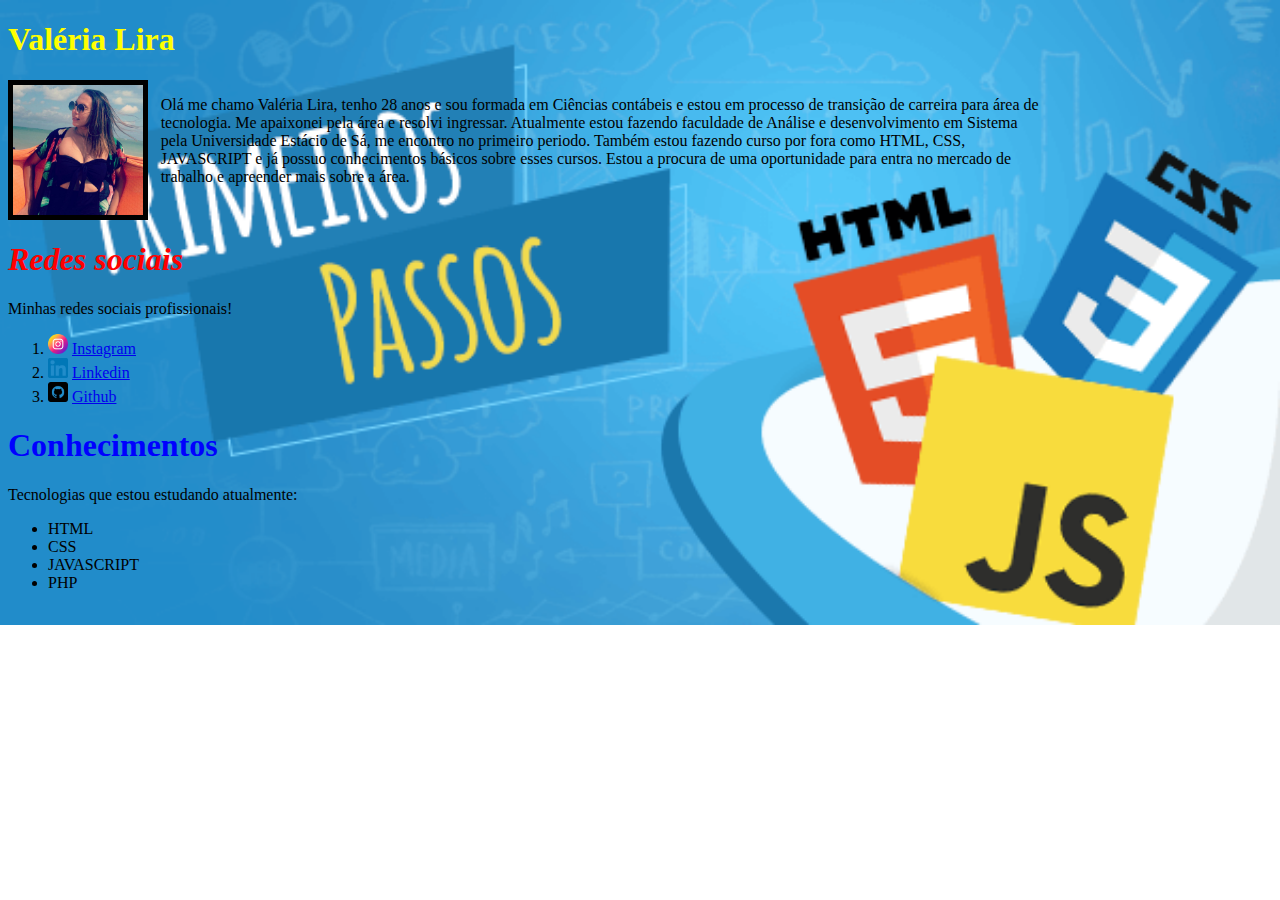
==== exercicio.html @ d3040d67 "Curso de HTML,CSS,JS" ====
<!DOCTYPE html>
<html lang="pt-br">
<head>
    <meta charset="UTF-8">
    <meta http-equiv="X-UA-Compatible" content="IE=edge">
    <meta name="viewport" content="width=device-width, initial-scale=1.0">
    <title>Meu primeiro HTML</title>
    <link rel="stylesheet" href="./style.css">
</head>
<body>
    <h1 id="titulo">Valéria Lira</h1>
    <section class="sobre-mim"> <!--criar uma secão(um pedaço da tela)--> 
        <img class="imagem-borda" height="130" width="130" src="./imagens/eu.jpg" alt="Valéria">
        <p class="alterar-tamanho">Olá me chamo Valéria Lira, tenho 28 anos e sou formada em Ciências contábeis e estou em processo de transição de carreira para área de tecnologia. 
            Me apaixonei pela área e resolvi ingressar. Atualmente estou fazendo faculdade de Análise e desenvolvimento em Sistema pela Universidade Estácio de Sá, me encontro no primeiro periodo.
            Também estou fazendo curso por fora como HTML, CSS, JAVASCRIPT e já possuo conhecimentos básicos sobre esses cursos. 
            Estou a procura de uma oportunidade para entra no mercado de trabalho e apreender mais sobre a área. 
        </p>
    </section>
    <h1 class="subtitulo">Redes sociais</h1>
    <p class="alterar-tamanho">
       Minhas redes sociais profissionais!
    </p>
    <ol> <!--lista não ordenada--> 
        <li>
            <img src="./imagens/instagram.png" width="20" alt="instagram"> <!--Incluindo icones--> 
            <a href="https://www.instagram.com/" target="_Blank">Instagram</a>
        </li>
        <li>
            <img src="./imagens/linkedin.png" width="20" alt=""> <!--Incluindo icones--> 
            <a href="https://www.linkedin.com/in/valerialirasilva/">Linkedin</a>
        </li>
        <li>
            <img src="./imagens/github.png" width="20" alt=""> <!--Incluindo icones--> 
            <a href="https://github.com/VavalLira">Github</a>
        </li>
    </ol>
    <h1 class="subtitulo2">Conhecimentos</h1>
    <p>Tecnologias que estou estudando atualmente:</p>
        <ul> <!--lista ordenada--> 
            <li>HTML</li>
            <li>CSS</li>
            <li>JAVASCRIPT</li>
            <li>PHP</li>
        </ul>
</body>
</html>
---- style.css ----
#titulo{
    color: yellow; /* serve para da cor a fonte*/
}
.subtitulo{
    font-style: italic; /* serve para colocar em italico*/
    color: red;
}
.subtitulo2{
    color: blue;
}
body{
    background-color: white; /* trocar a cor do fundo*/
    font-family: cursive; /* serve para trocar a fonte*/
    background-image: url("./imagens/img.png" ); /*Imagem de fundo*/
    background-repeat: no-repeat; /*para não repetir na tela*/
    background-size: cover;
}
.imagem-borda{ /*edição da borda*/
    border-style: solid;
    border-width: 5px;
    margin-right: 1%;
}
.alterar-tamanho{ /*alteração do p em relação tamanho da tela*/
    width: 70%;
}
.sobre-mim{  /*alteração do texto*/
    display: flex;
}
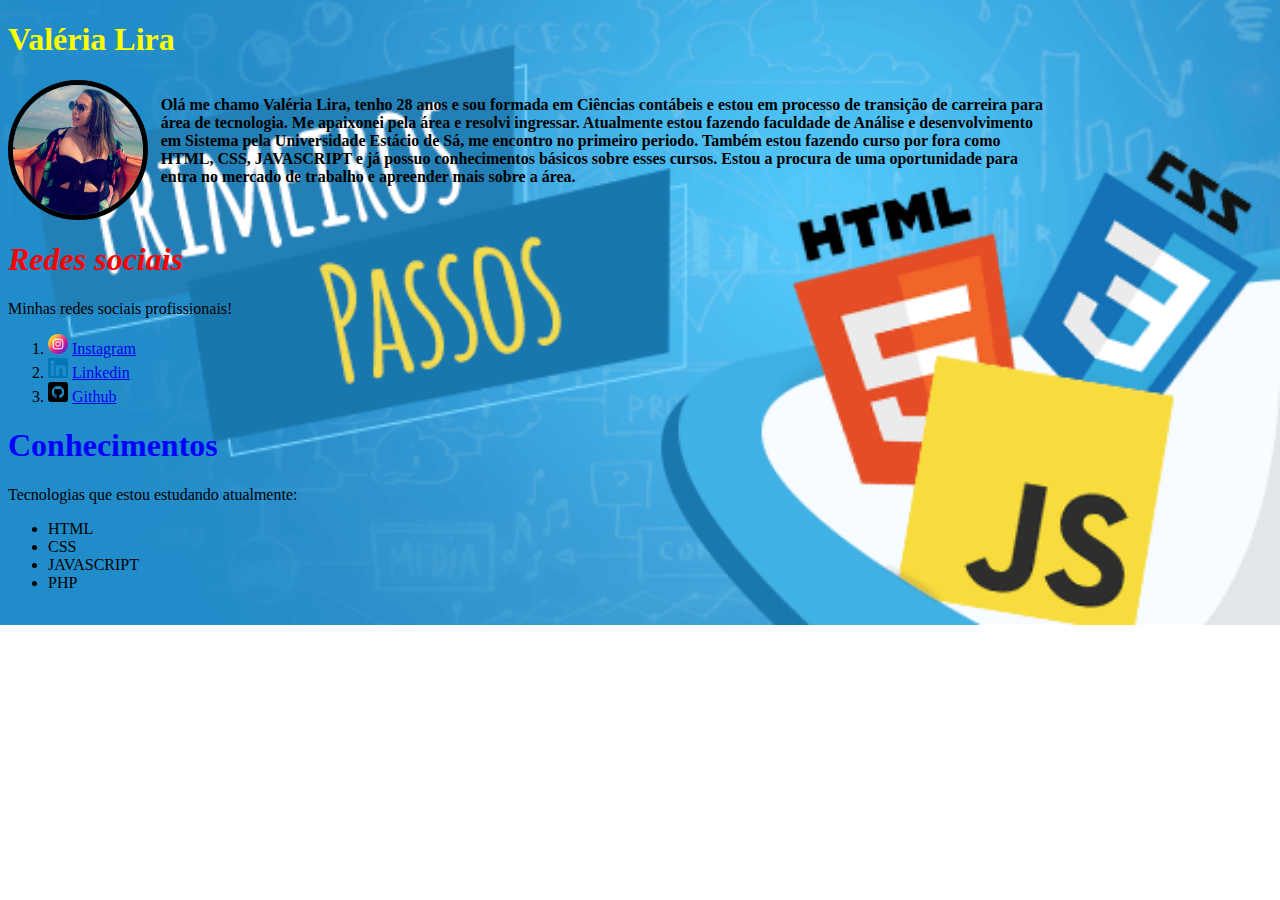
==== commit ec8dd2aa: "arredondamento na imagem (eu)" ====
--- a/exercicio.html
+++ b/exercicio.html
@@ -10,7 +10,7 @@
 <body>
     <h1 id="titulo">Valéria Lira</h1>
     <section class="sobre-mim"> <!--criar uma secão(um pedaço da tela)--> 
-        <img class="imagem-borda" height="130" width="130" src="./imagens/eu.jpg" alt="Valéria">
+        <img class="imagem-borda" height="130" width="130" src="./imagens/eu.jpg" alt="Valéria" >
         <p class="alterar-tamanho">Olá me chamo Valéria Lira, tenho 28 anos e sou formada em Ciências contábeis e estou em processo de transição de carreira para área de tecnologia. 
             Me apaixonei pela área e resolvi ingressar. Atualmente estou fazendo faculdade de Análise e desenvolvimento em Sistema pela Universidade Estácio de Sá, me encontro no primeiro periodo.
             Também estou fazendo curso por fora como HTML, CSS, JAVASCRIPT e já possuo conhecimentos básicos sobre esses cursos. 
--- a/style.css
+++ b/style.css
@@ -19,10 +19,12 @@
     border-style: solid;
     border-width: 5px;
     margin-right: 1%;
+    border-radius: 50%;
 }
 .alterar-tamanho{ /*alteração do p em relação tamanho da tela*/
     width: 70%;
 }
 .sobre-mim{  /*alteração do texto*/
+    font-weight: bold;
     display: flex;
 }
